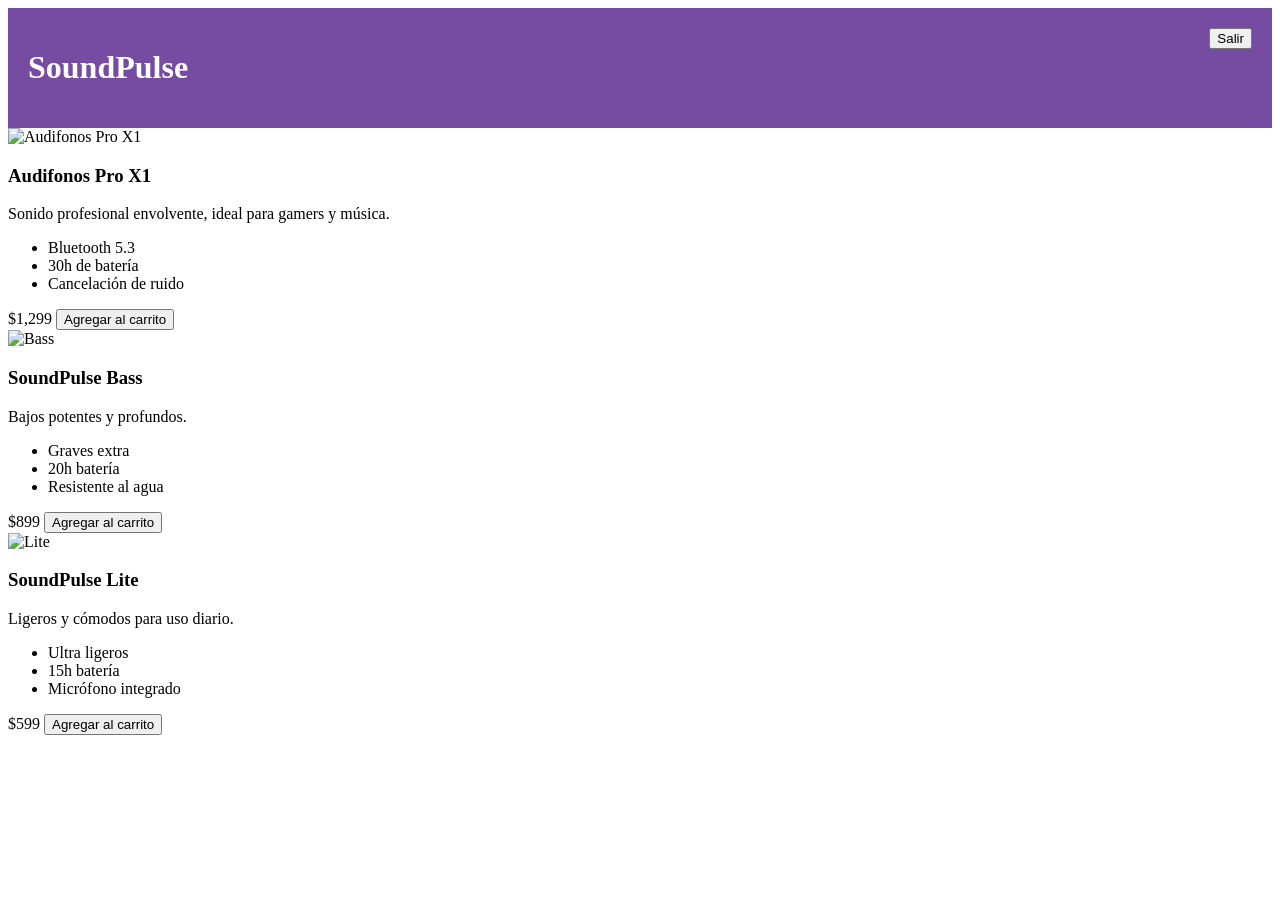
==== tienda.html @ ec17305a "Add files via upload" ====
<!DOCTYPE html>
<html lang="es">
<head>
    <meta charset="UTF-8">
    <title>SoundPulse - Tienda</title>
    <link rel="stylesheet" href="css/estilos.css">
</head>
<body>
    <header style="display:flex; justify-content:space-between; padding:20px; background:#764ba2; color:white;">
        <h1>SoundPulse</h1>
        <a href="index.html"><button>Salir</button></a>
    </header>

    <div class="productos">
        <div class="card">
            <img src="img/a1.png" alt="Audifonos Pro X1">
            <h3>Audifonos Pro X1</h3>
            <p>Sonido profesional envolvente, ideal para gamers y música.</p>
            <ul>
                <li>Bluetooth 5.3</li>
                <li>30h de batería</li>
                <li>Cancelación de ruido</li>
            </ul>
            <span class="precio">$1,299</span>
            <button>Agregar al carrito</button>
        </div>
        <div class="card">
            <img src="img/a2.png" alt="Bass">
            <h3>SoundPulse Bass</h3>
            <p>Bajos potentes y profundos.</p>
            <ul>
                <li>Graves extra</li>
                <li>20h batería</li>
                <li>Resistente al agua</li>
            </ul>
            <span class="precio">$899</span>
            <button>Agregar al carrito</button>
        </div>
        <div class="card">
            <img src="img/a3.png" alt="Lite">
            <h3>SoundPulse Lite</h3>
            <p>Ligeros y cómodos para uso diario.</p>
            <ul>
                <li>Ultra ligeros</li>
                <li>15h batería</li>
                <li>Micrófono integrado</li>
            </ul>
            <span class="precio">$599</span>
            <button>Agregar al carrito</button>
        </div>
    </div>
</body>
</html>
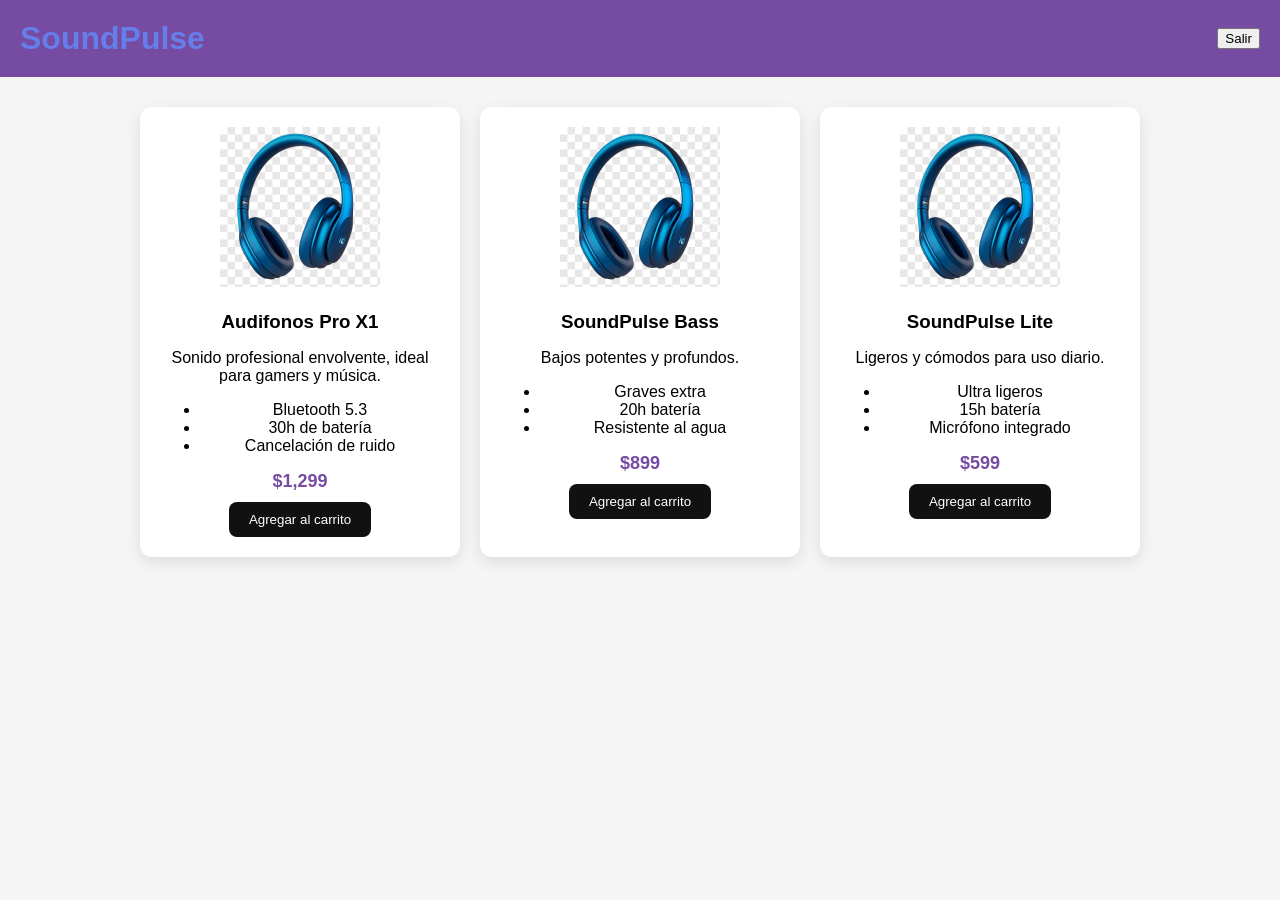
==== commit 1f29c9d5: "Update tienda.html" ====
--- a/tienda.html
+++ b/tienda.html
@@ -1,9 +1,9 @@
-<!DOCTYPE html>
+ <!DOCTYPE html>
 <html lang="es">
 <head>
     <meta charset="UTF-8">
     <title>SoundPulse - Tienda</title>
-    <link rel="stylesheet" href="css/estilos.css">
+    <link rel="stylesheet" href="estilos.css">
 </head>
 <body>
     <header style="display:flex; justify-content:space-between; padding:20px; background:#764ba2; color:white;">
@@ -13,7 +13,7 @@
 
     <div class="productos">
         <div class="card">
-            <img src="img/a1.png" alt="Audifonos Pro X1">
+            <img src="a4.png" alt="Audifonos Pro X1">
             <h3>Audifonos Pro X1</h3>
             <p>Sonido profesional envolvente, ideal para gamers y música.</p>
             <ul>
@@ -25,7 +25,7 @@
             <button>Agregar al carrito</button>
         </div>
         <div class="card">
-            <img src="img/a2.png" alt="Bass">
+            <img src="a4.png" alt="Bass">
             <h3>SoundPulse Bass</h3>
             <p>Bajos potentes y profundos.</p>
             <ul>
@@ -37,7 +37,7 @@
             <button>Agregar al carrito</button>
         </div>
         <div class="card">
-            <img src="img/a3.png" alt="Lite">
+            <img src="a4.png" alt="Lite">
             <h3>SoundPulse Lite</h3>
             <p>Ligeros y cómodos para uso diario.</p>
             <ul>
@@ -50,4 +50,4 @@
         </div>
     </div>
 </body>
-</html>+</html>
--- a/estilos.css
+++ b/estilos.css
@@ -0,0 +1,96 @@
+/* --- LOGIN --- */
+body.login-body{
+  height: 100vh;
+  display: flex;
+  justify-content: center;
+  align-items: center;
+  background: linear-gradient(135deg, #667eea, #764ba2);
+  margin: 0;
+  font-family: Arial;
+}
+.login-box{
+  background: white;
+  padding: 40px;
+  border-radius: 15px;
+  text-align: center;
+  width: 300px;
+  box-shadow: 0 10px 25px rgba(0,0,0,0.2);
+}
+.login-box h1{ color: #764ba2; }
+.login-box input{
+  width: 90%;
+  padding: 10px;
+  margin: 10px 0;
+  border: 1px solid #ccc;
+  border-radius: 8px;
+}
+.login-box button{
+  width: 95%;
+  padding: 10px;
+  background: #764ba2;
+  color: white;
+  border: none;
+  border-radius: 8px;
+  cursor: pointer;
+}
+
+/* --- TIENDA --- */
+body{
+  margin: 0;
+  font-family: Arial;
+  background: #f5f5f5;
+}
+header{
+  background: #111;
+  color: white;
+  padding: 15px;
+  display: flex;
+  justify-content: space-between;
+  align-items: center;
+}
+header h1{ margin: 0; color: #667eea; }
+nav a{ color: white; text-decoration: none; margin-left: 15px; }
+.hero{
+  background: linear-gradient(135deg, #667eea, #764ba2);
+  color: white;
+  text-align: center;
+  padding: 40px 20px;
+}
+.productos{
+  display: grid;
+  grid-template-columns: repeat(3, 1fr);
+  gap: 20px;
+  padding: 30px;
+  max-width: 1000px;
+  margin: auto;
+}
+.card{
+  background: white;
+  padding: 20px;
+  border-radius: 12px;
+  text-align: center;
+  box-shadow: 0 5px 15px rgba(0,0,0,0.1);
+}
+.card h3{ margin: 10px 0; }
+.precio{
+  color: #764ba2;
+  font-weight: bold;
+  font-size: 18px;
+  display: block;
+  margin: 10px 0;
+}
+.card button{
+  background: #111;
+  color: white;
+  border: none;
+  padding: 10px 20px;
+  border-radius: 8px;
+  cursor: pointer;
+}
+.card button:hover{ background: #667eea; }
+.card img{
+  width: 100%;
+  height: 160px;
+  object-fit: contain;
+  margin-bottom: 10px;
+}
